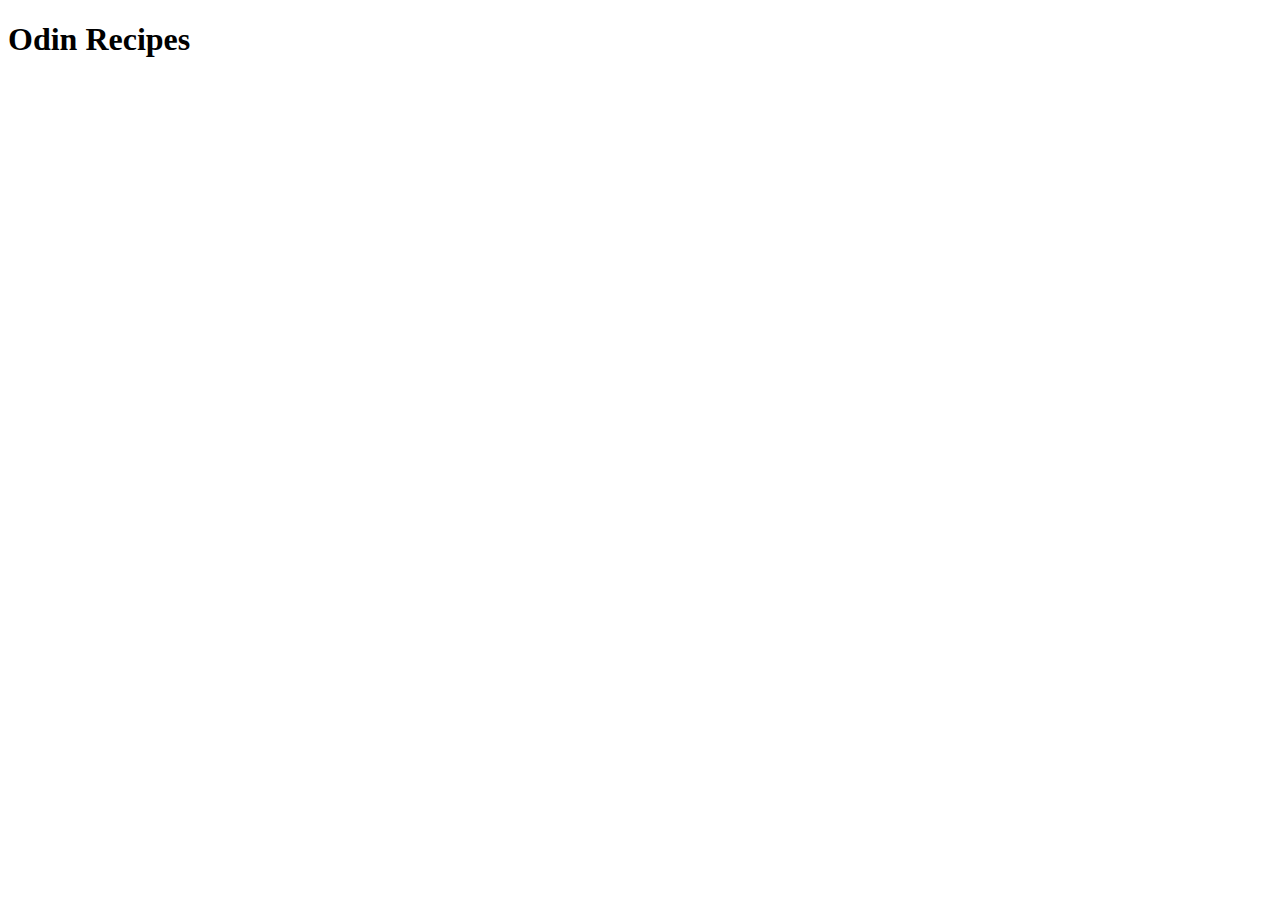
==== index.html @ e213ea57 "Set the website's Home Page heading Odin Recipes" ====
<!DOCTYPE html>
<html lang="en">
<head>
    <meta charset="UTF-8">
    <meta http-equiv="X-UA-Compatible" content="IE=edge">
    <meta name="viewport" content="width=device-width, initial-scale=1.0">
    <title>Document</title>
</head>
<body>
    <h1>Odin Recipes</h1>
</body>
</html>
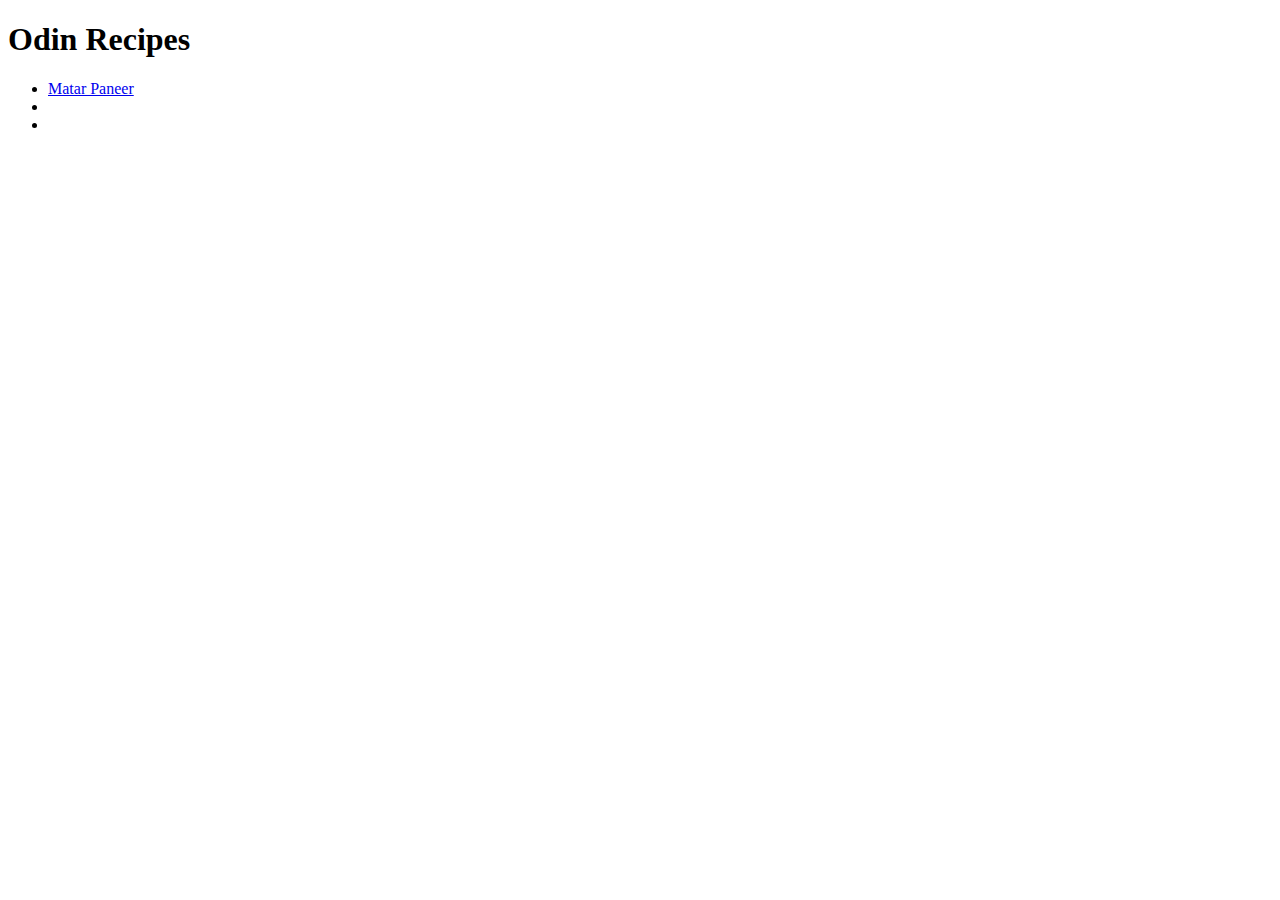
==== commit a649f220: "First dish Matar Paneer page created and linked" ====
--- a/index.html
+++ b/index.html
@@ -4,9 +4,14 @@
     <meta charset="UTF-8">
     <meta http-equiv="X-UA-Compatible" content="IE=edge">
     <meta name="viewport" content="width=device-width, initial-scale=1.0">
-    <title>Document</title>
+    <title>Odin Recipes</title>
 </head>
 <body>
     <h1>Odin Recipes</h1>
+    <ul>
+        <li><a href="./recipes/matar_paneer.html">Matar Paneer</a></li>
+        <li></li>
+        <li></li>
+    </ul>
 </body>
 </html>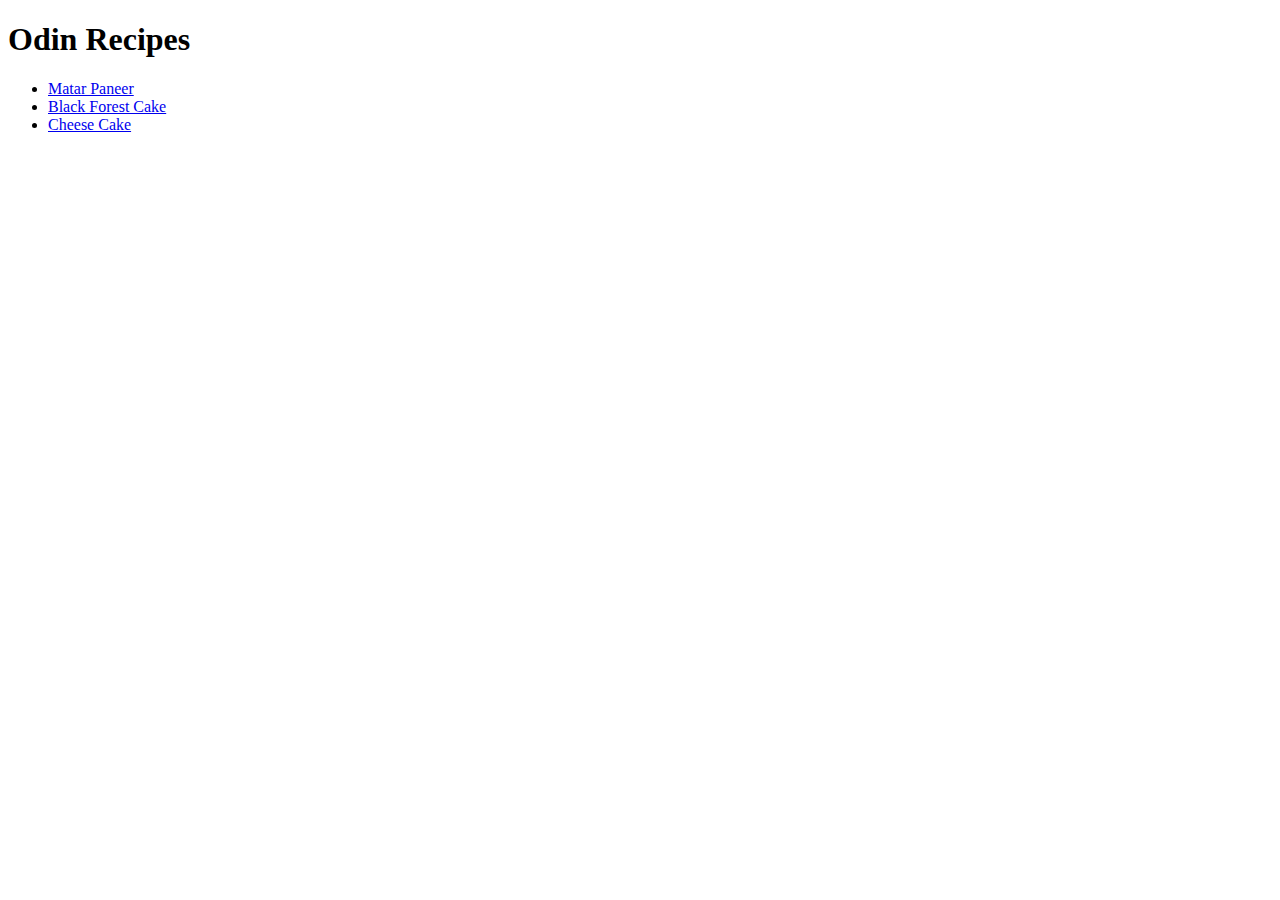
==== commit 739db973: "linked black forest cake and cheese cake pages" ====
--- a/index.html
+++ b/index.html
@@ -10,8 +10,8 @@
     <h1>Odin Recipes</h1>
     <ul>
         <li><a href="./recipes/matar_paneer.html">Matar Paneer</a></li>
-        <li></li>
-        <li></li>
+        <li><a href="./recipes/black_forest.html">Black Forest Cake</a></li>
+        <li><a href="./recipes/cheese_cake.html">Cheese Cake</a></li>
     </ul>
 </body>
 </html>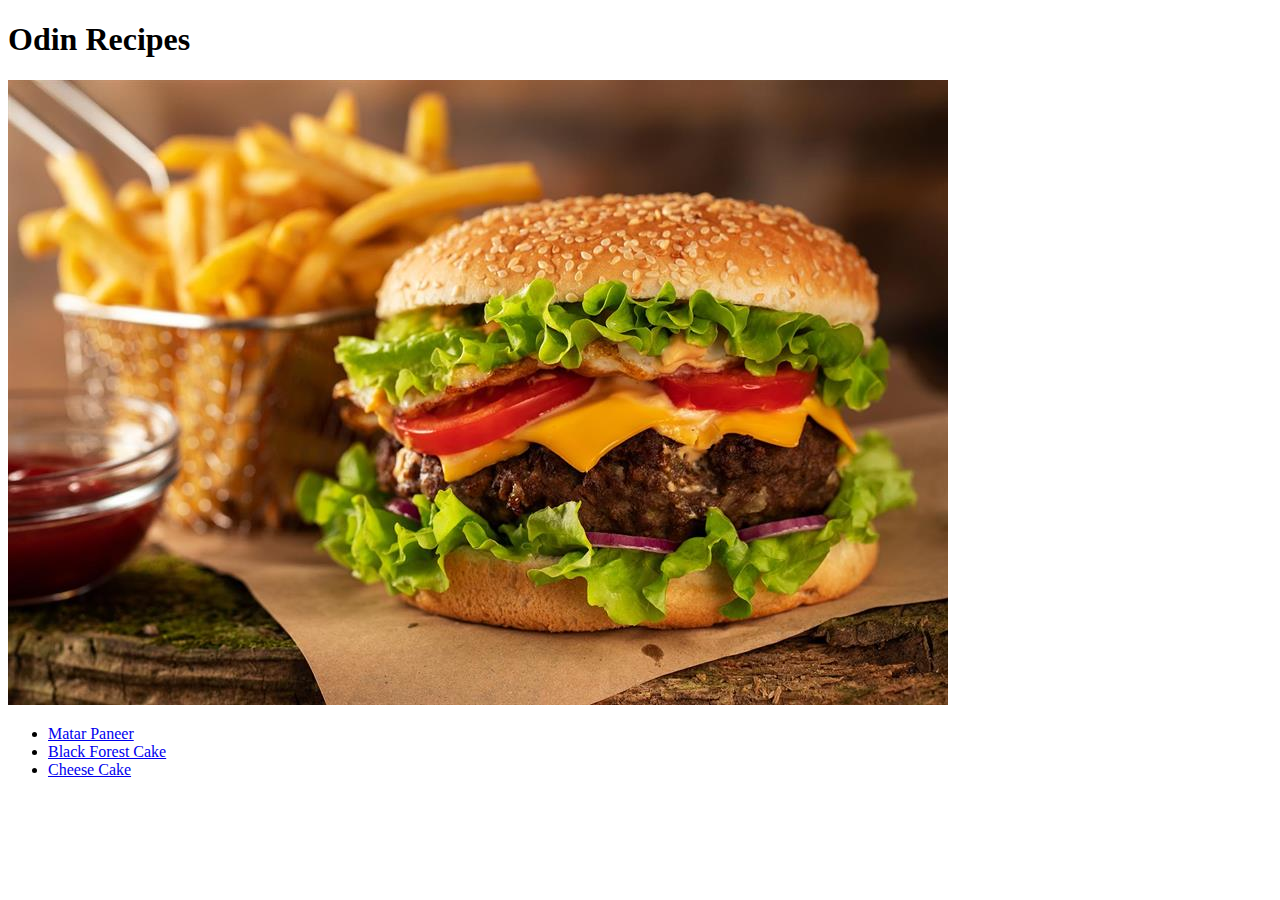
==== commit c2971104: "Added image to home page and created links from recipes pages to home page" ====
--- a/index.html
+++ b/index.html
@@ -8,6 +8,7 @@
 </head>
 <body>
     <h1>Odin Recipes</h1>
+    <img src="./img/food.jpg" alt="Odin Recipes">
     <ul>
         <li><a href="./recipes/matar_paneer.html">Matar Paneer</a></li>
         <li><a href="./recipes/black_forest.html">Black Forest Cake</a></li>
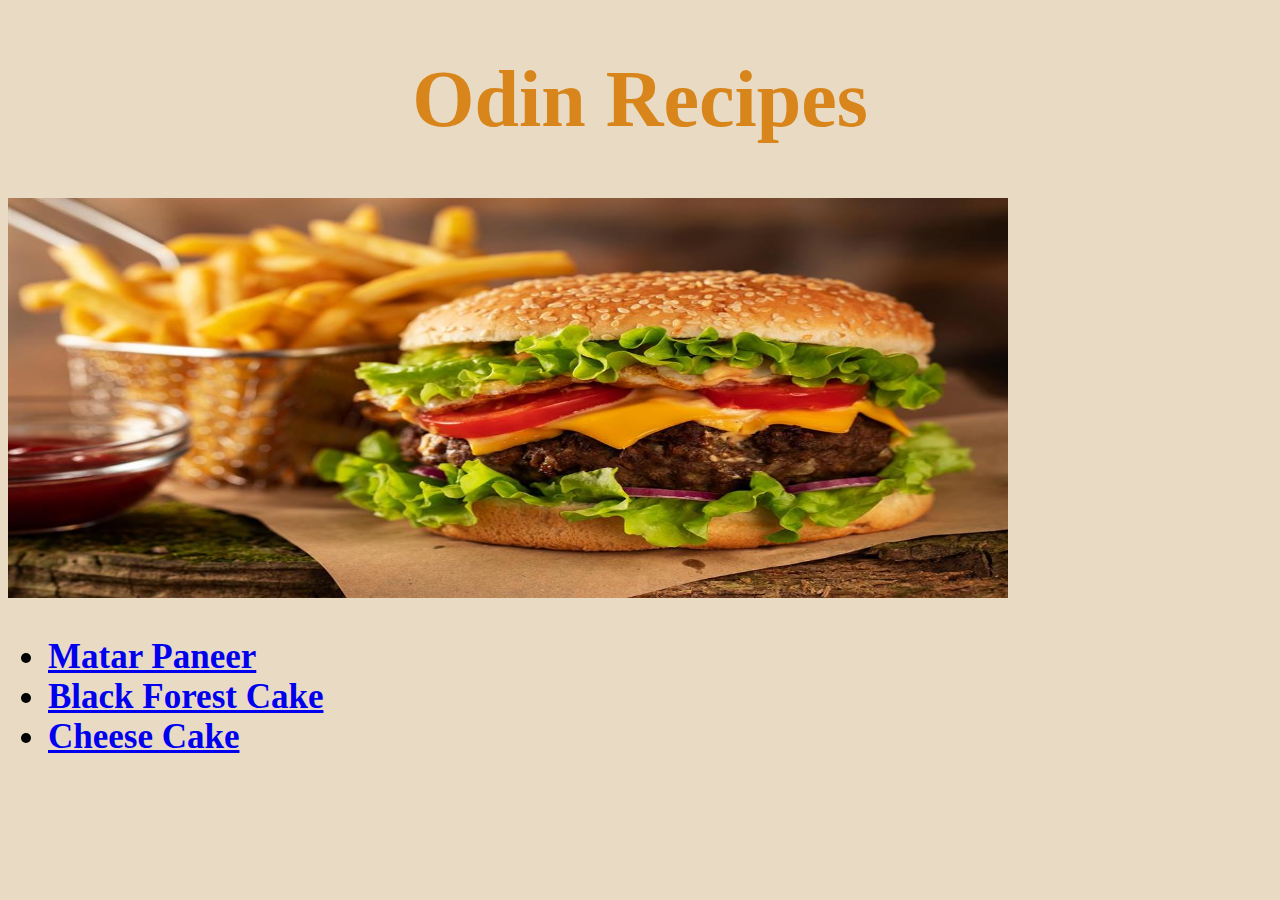
==== commit 4871d437: "Added css to index and matar paneer page" ====
--- a/index.html
+++ b/index.html
@@ -1,12 +1,13 @@
 <!DOCTYPE html>
 <html lang="en">
 <head>
+    <link rel="stylesheet" href="./css/style_index.css"
     <meta charset="UTF-8">
     <meta http-equiv="X-UA-Compatible" content="IE=edge">
     <meta name="viewport" content="width=device-width, initial-scale=1.0">
     <title>Odin Recipes</title>
 </head>
-<body>
+<body class="home">
     <h1>Odin Recipes</h1>
     <img src="./img/food.jpg" alt="Odin Recipes">
     <ul>
--- a/css/style_index.css
+++ b/css/style_index.css
@@ -0,0 +1,17 @@
+.home{
+    background-color: rgb(233, 218, 196);
+}
+h1{
+    text-align: center;
+    font-size: 80px;
+    font-family: 'Times New Roman', Times, serif;
+    color: rgb(216, 134, 27);
+}
+img{
+    height: 400px;
+    width: 1000px;
+}
+ul{
+    font-weight: bold;
+    font-size: 35px;
+}